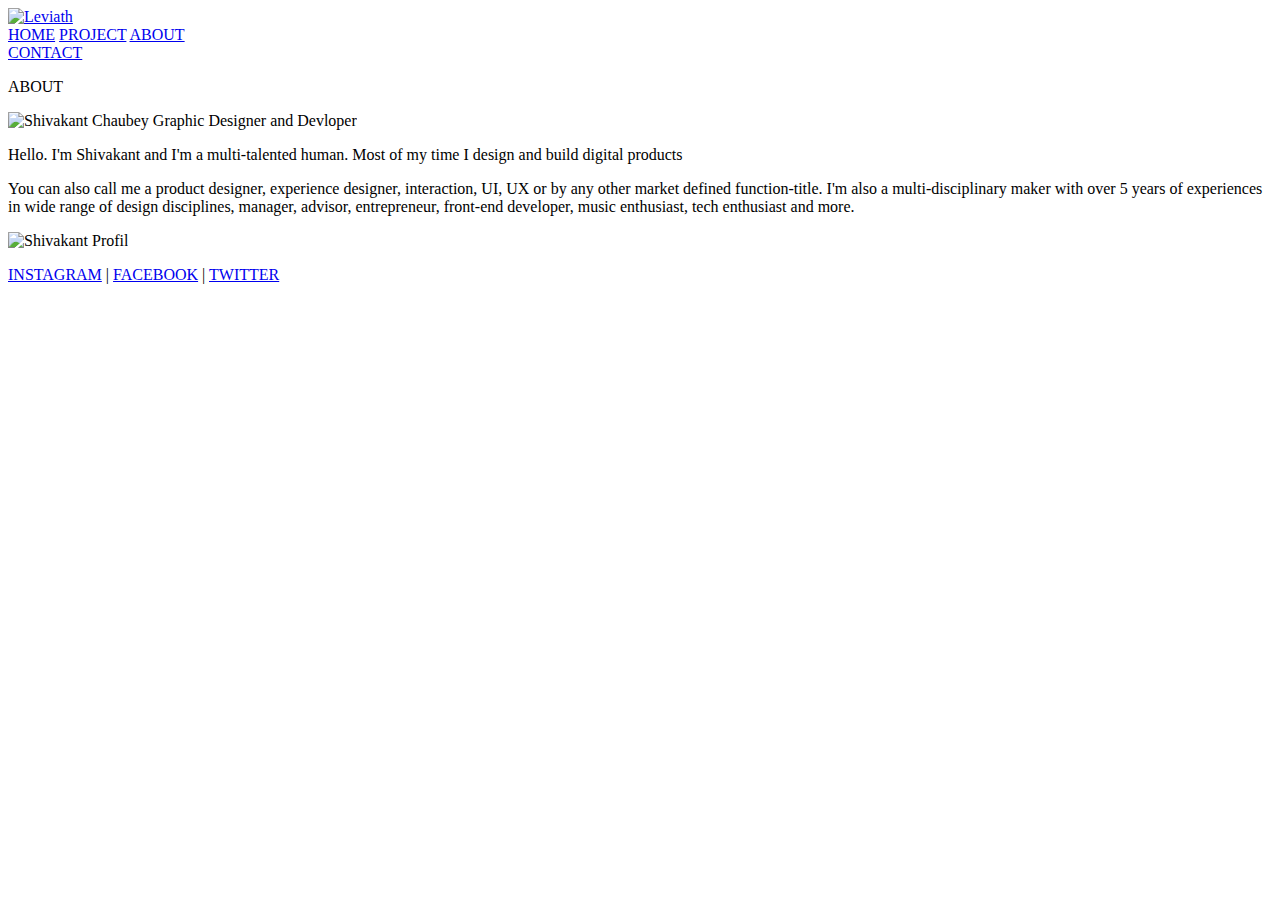
==== index.html @ fe1397c4 "first commit" ====
<!DOCTYPE html>
<html lang="en">
  <head>
    <meta charset="UTF-8" />
    <meta http-equiv="X-UA-Compatible" content="IE=edge" />
    <meta name="viewport" content="width=device-width, initial-scale=1.0" />
    <!--Font links-->
    <!--Montserrat-->
    <link rel="preconnect" href="https://fonts.gstatic.com" />
    <link
      href="https://fonts.googleapis.com/css2?family=Montserrat:wght@100;200;400;700;800;900&display=swap"
      rel="stylesheet"
    />
    <!--Ububtu-->
    <link
      href="https://fonts.googleapis.com/css2?family=Ubuntu:wght@700&display=swap"
      rel="stylesheet"
    />
    <!--Roboto-->
    <link
      href="https://fonts.googleapis.com/css2?family=Lato&family=Roboto:wght@100;300;500;700&display=swap"
      rel="stylesheet"
    />
    <!--Lato-->
    <link rel="preconnect" href="https://fonts.gstatic.com" />
    <link
      href="https://fonts.googleapis.com/css2?family=Lato&display=swap"
      rel="stylesheet"
    />
    <link rel="preconnect" href="https://fonts.gstatic.com" />
    <link
      href="https://fonts.googleapis.com/css2?family=Lato:ital,wght@0,100;0,300;1,100;1,300&display=swap"
      rel="stylesheet"
    />
    <!--Stylesheet link-->
    <link rel="stylesheet" href="Css/about_stylesheet.scss" />
    <!--Title of the page-->
    <title>Leviath</title>
  </head>
  <!--Body-->

  <body>
    <!--NAVIGATION-->
    <div id="navigation_bar">
      <div class="logo_container">
        <a href="#">
          <img
            class="logo_image"
            src="Media_home/project_leviath_logo.svg"
            alt="Leviath"
        /></a>
      </div>
      <div id="navigation_container">
        <a class="nav" href="home.html">HOME</a>
        <a class="nav" href="projects.html">PROJECT</a>
        <a class="nav" href="about.html">ABOUT</a>
        <div class="contact_border">
          <div id="contact">
            <a class="contact" href="contact.html">CONTACT</a>
          </div>
        </div>
      </div>
    </div>
    <!--ABOUT SECTION-->
    <section id="about_section">
      <div id="about_text_container">
        <p class="about_text">ABOUT</p>
      </div>
      <!--ABOUT BOX-->

      <div id="about_box_container">
        <div class="intro_container">
          <img
            class="intro_tag"
            src="media_about/Introduction.svg"
            alt="Shivakant Chaubey Graphic Designer and Devloper"
          />

          <div class="intro_short">
            <p>
              Hello. I'm Shivakant and I'm a multi-talented human. Most of my
              time I design and build digital products
            </p>
          </div>
          <div class="intro_main">
            <p>
              You can also call me a product designer, experience designer,
              interaction, UI, UX or by any other market defined function-title.
              I'm also a multi-disciplinary maker with over 5 years of
              experiences in wide range of design disciplines, manager, advisor,
              entrepreneur, front-end developer, music enthusiast, tech
              enthusiast and more.
            </p>
          </div>
        </div>

        <img
          class="profile_photo"
          src="media_about/Profile_Photo.svg"
          alt="Shivakant Profil"
        />
      </div>
    </section>
    <!--SOCIAL SECTION-->
    <div id="footer_container">
      <div class="footer">
        <p class="social">
          <a
            class="social_links"
            href="https://www.instagram.com/projectleviath/"
            >INSTAGRAM</a
          >
          | <a class="social_links" href="#">FACEBOOK</a> |
          <a class="social_links" href="#">TWITTER</a>
        </p>
      </div>
    </div>
  </body>
</html>
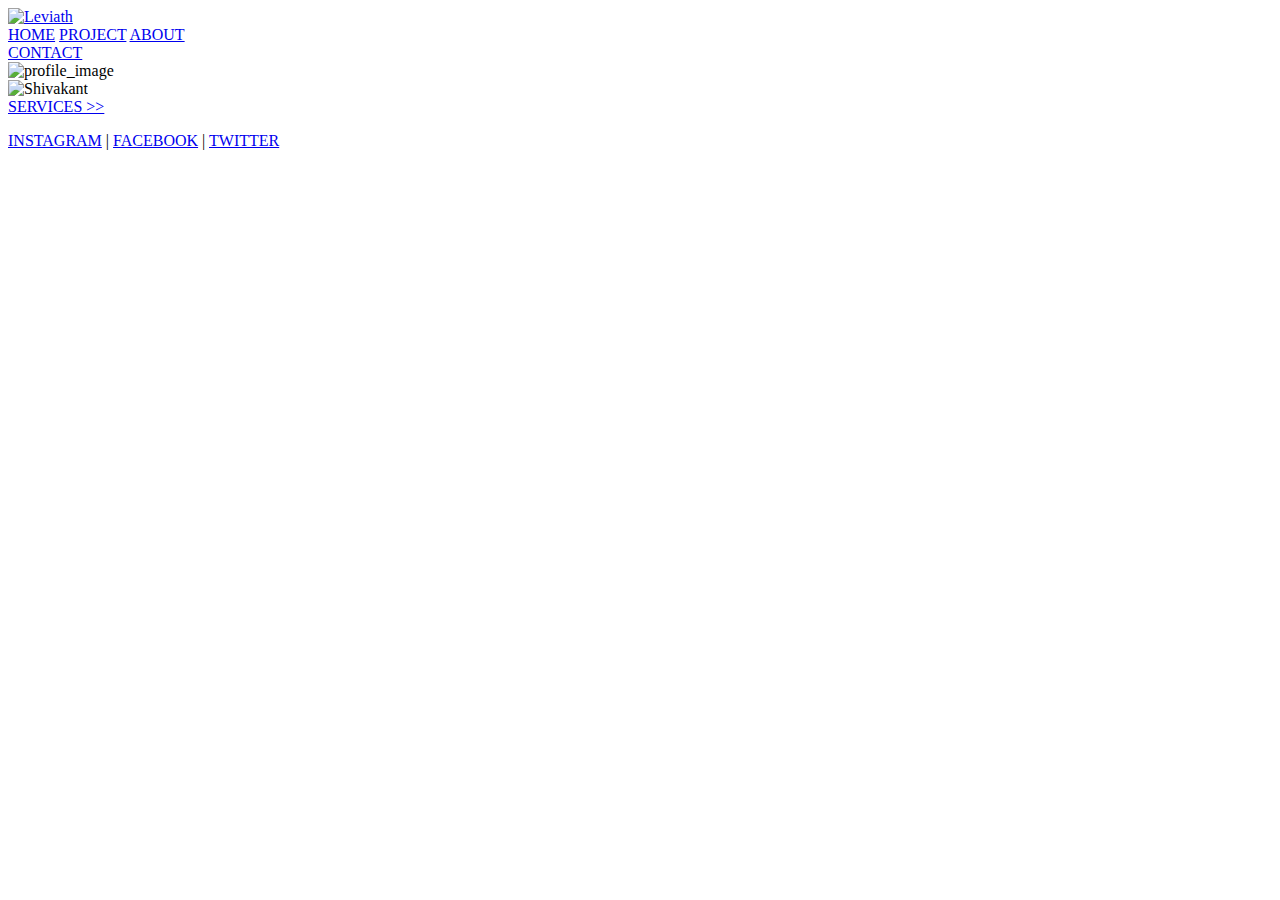
==== commit b04dd205: "Rename home.html to index.html" ====
--- a/index.html
+++ b/index.html
@@ -33,7 +33,7 @@
       rel="stylesheet"
     />
     <!--Stylesheet link-->
-    <link rel="stylesheet" href="Css/about_stylesheet.scss" />
+    <link rel="stylesheet" href="Css/home_stylesheet.scss" />
     <!--Title of the page-->
     <title>Leviath</title>
   </head>
@@ -61,47 +61,25 @@
         </div>
       </div>
     </div>
-    <!--ABOUT SECTION-->
-    <section id="about_section">
-      <div id="about_text_container">
-        <p class="about_text">ABOUT</p>
-      </div>
-      <!--ABOUT BOX-->
-
-      <div id="about_box_container">
-        <div class="intro_container">
-          <img
-            class="intro_tag"
-            src="media_about/Introduction.svg"
-            alt="Shivakant Chaubey Graphic Designer and Devloper"
-          />
-
-          <div class="intro_short">
-            <p>
-              Hello. I'm Shivakant and I'm a multi-talented human. Most of my
-              time I design and build digital products
-            </p>
-          </div>
-          <div class="intro_main">
-            <p>
-              You can also call me a product designer, experience designer,
-              interaction, UI, UX or by any other market defined function-title.
-              I'm also a multi-disciplinary maker with over 5 years of
-              experiences in wide range of design disciplines, manager, advisor,
-              entrepreneur, front-end developer, music enthusiast, tech
-              enthusiast and more.
-            </p>
-          </div>
-        </div>
-
+    <!--PROFILE SECTION-->
+    <section id="profile_section">
+      <!--PROFILE IMAGE-->
+      <div class="profile_image">
         <img
-          class="profile_photo"
-          src="media_about/Profile_Photo.svg"
-          alt="Shivakant Profil"
+          class="profile_image"
+          src="Media_home/Profile_Photo.svg"
+          alt="profile_image"
         />
       </div>
+      <!--PROFILE TEXT-->
+      <div class="profile_introduction">
+        <img src="Media_home/Introduction.svg" alt="Shivakant" />
+      </div>
+      <!--SERVICES BOX-->
+      <div class="service_box">
+        <a href="services.html" class="services">SERVICES >></a>
+      </div>
     </section>
-    <!--SOCIAL SECTION-->
     <div id="footer_container">
       <div class="footer">
         <p class="social">
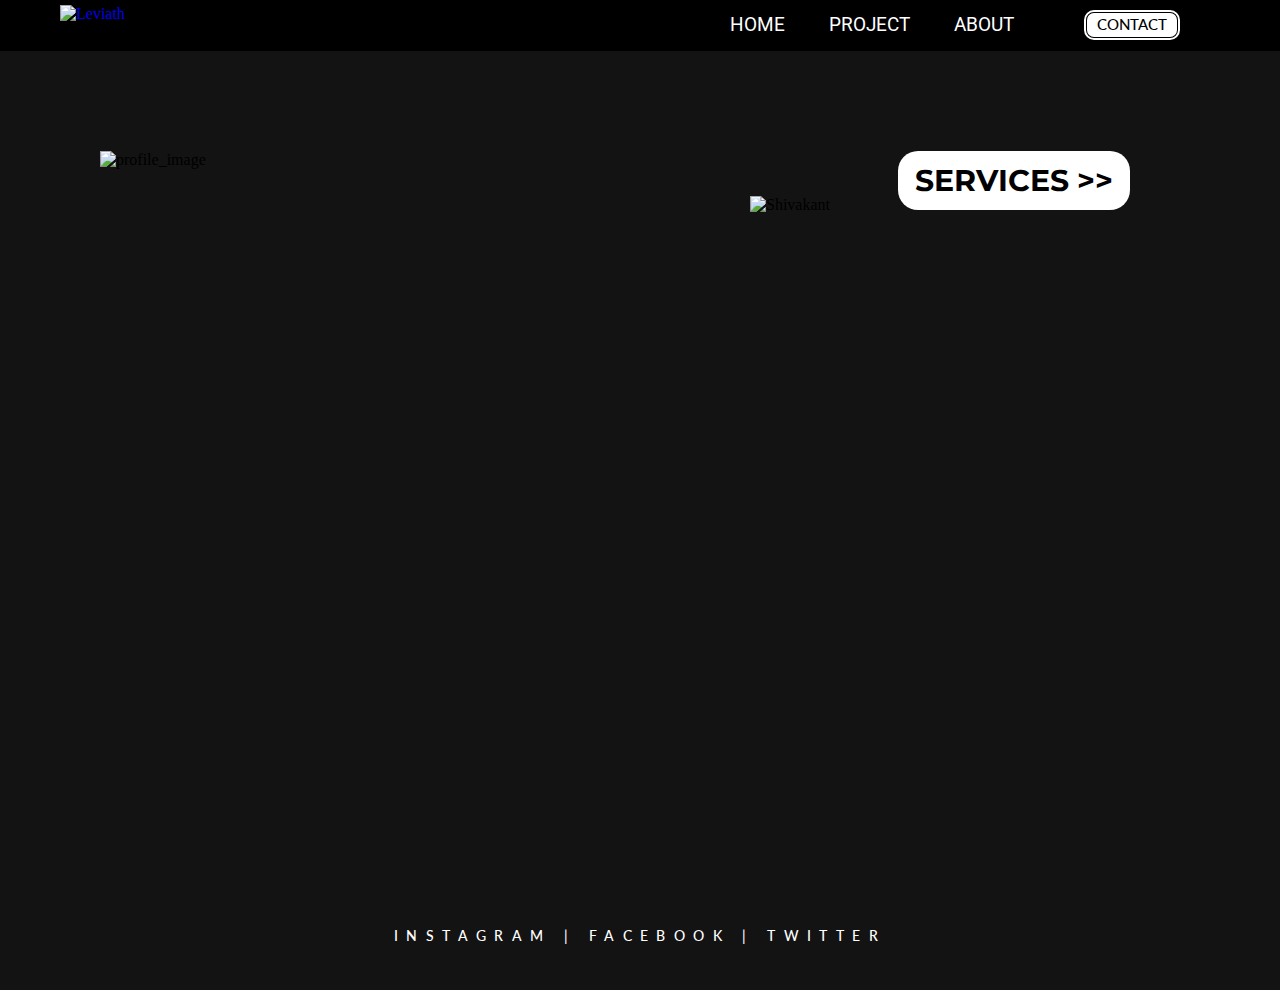
==== commit 2acfc55f: "Update index.html" ====
--- a/index.html
+++ b/index.html
@@ -33,7 +33,133 @@
       rel="stylesheet"
     />
     <!--Stylesheet link-->
-    <link rel="stylesheet" href="Css/home_stylesheet.scss" />
+    <style>
+    /*body*/
+body {
+  white-space: 0px;
+  margin: 0;
+  padding: 0;
+  background-color: white;
+}
+/*header*/
+#navigation_bar {
+  height: 51px;
+  background-color: black;
+}
+/*LOGO*/
+.logo_container {
+  margin: 5px 5px 5px 50px;
+  float: left;
+  height: 40px;
+}
+.logo_image {
+  float: left;
+  height: 40px;
+  margin: 0px 10px;
+}
+/*NAVIGATION*/
+#navigation_container {
+  float: right;
+  height: 31px;
+  margin: 10px 50px 10px 50px;
+  text-decoration: none;
+  align-items: center;
+}
+/*HOME, PROJECT, ABOUT*/
+.nav {
+  font-size: 14pt;
+  font-family: roboto, sans-serif;
+  color: white;
+  margin: 15px 20px;
+  text-decoration: none;
+  line-height: 1.7;
+  letter-spacing: 0em;
+}
+/*CONTACT BOX*/
+#contact {
+  border-radius: 7px;
+  float: right;
+  height: 24px;
+  float: right;
+  background-color: white;
+}
+.contact_border {
+  padding: 1px;
+  border-radius: 10px;
+  margin: 0px 50px 0px 50px;
+  border: 2px white solid;
+  height: 24px;
+  float: right;
+}
+/*CONTACT TEXT*/
+.contact {
+  font-size: 11pt;
+  font-family: lato, sans-serif;
+  color: rgb(0, 0, 0);
+  margin: 5px 10px;
+  text-decoration: none;
+  line-height: 1.7;
+  letter-spacing: 0em;
+  font-weight: 500;
+}
+
+/*PROFILE SECTION*/
+
+#profile_section {
+  height: 685px;
+  background-color: rgb(19, 19, 19);
+  padding: 100px;
+  margin: 0;
+}
+.profile_image {
+  float: left;
+  height: 600px;
+  width: 600px;
+}
+.profile_introduction {
+  float: left;
+  height: 510px;
+  margin: 45px 0px 0px 50px;
+}
+.service_box {
+  margin: 0px 50px 0px 0px;
+  padding: 11px 17px;
+
+  float: right;
+  background-color: white;
+  color: black;
+  border-radius: 20px;
+}
+.services {
+  color: black;
+  text-decoration: none;
+  font-family: montserrat, sans-serif;
+  font-size: 30px;
+  font-weight: bold;
+}
+#footer_container {
+  float: left;
+  background-color: rgb(19, 19, 19);
+  height: 54px;
+  margin: 0, auto;
+  width: 100%;
+}
+.social_links {
+  text-decoration: none;
+  color: white;
+}
+.social {
+  font-family: lato, sans-serif;
+  font-size: 14px;
+  line-height: 0;
+  letter-spacing: 0.6em;
+  font-weight: 500;
+  color: white;
+  margin: 0 auto;
+  text-align: center;
+}
+
+    </style>
     <!--Title of the page-->
     <title>Leviath</title>
   </head>
